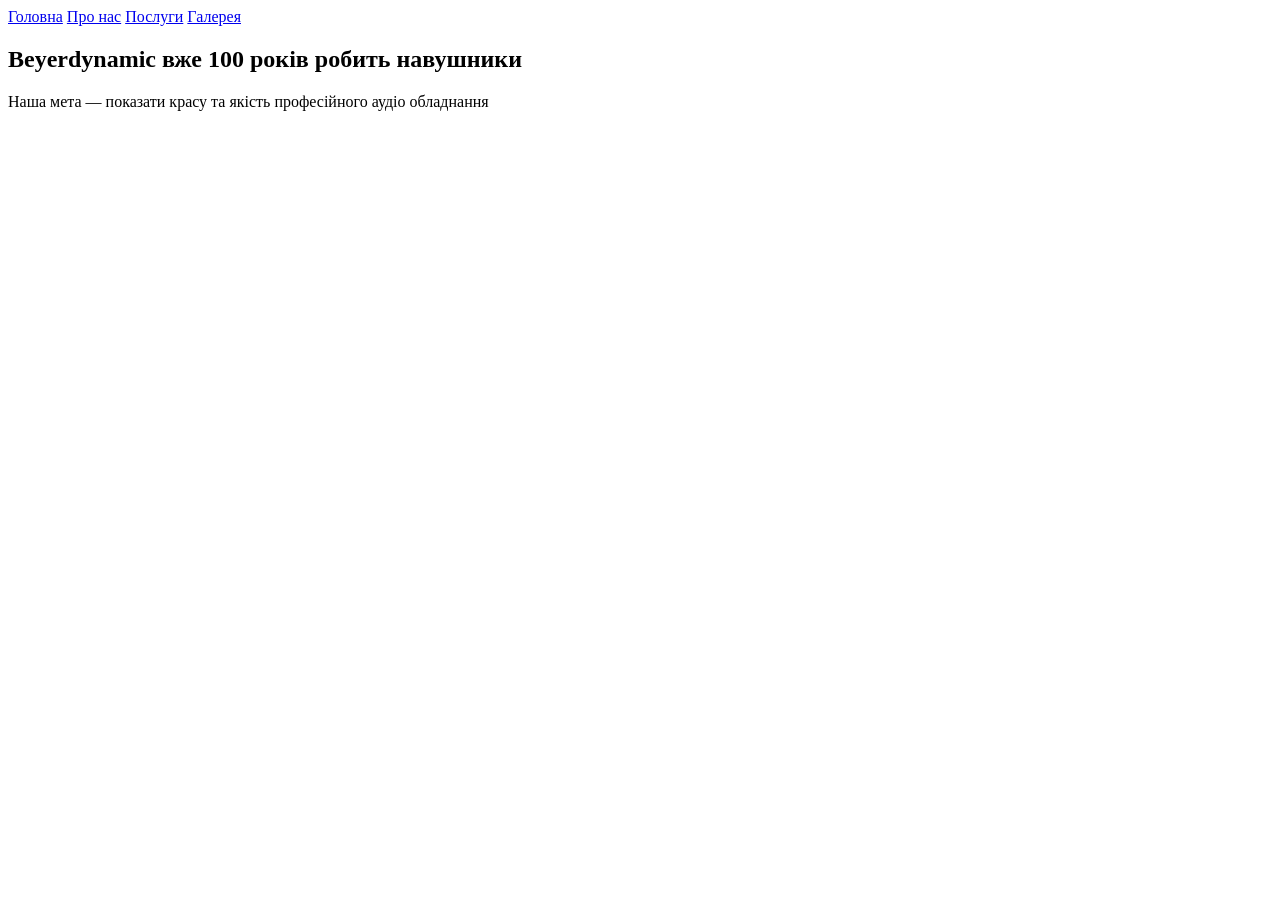
==== LR1/about.html @ 4895d7f0 "LR1: Almost finished HTML" ====
<!DOCTYPE html>
<html lang="en">
<head>
    <meta charset="UTF-8">
    <meta name="viewport" content="width=device-width, initial-scale=1.0">
    <title>Про нас - Beyerdynamic</title>
</head>
<body>
    <nav class="main-nav">
            <a href="index.html">Головна</a>
            <a href="about.html">Про нас</a>
            <a href="services.html">Послуги</a>
            <a href="gallery.html">Галерея</a>
        </nav>

    <section class="about-conteiner">
        <h1>Beyerdynamic вже 100 років робить навушники</h1>
        <p>Наша мета — показати красу та якість професійного аудіо обладнання</p>
    </section>
</body>
</html>
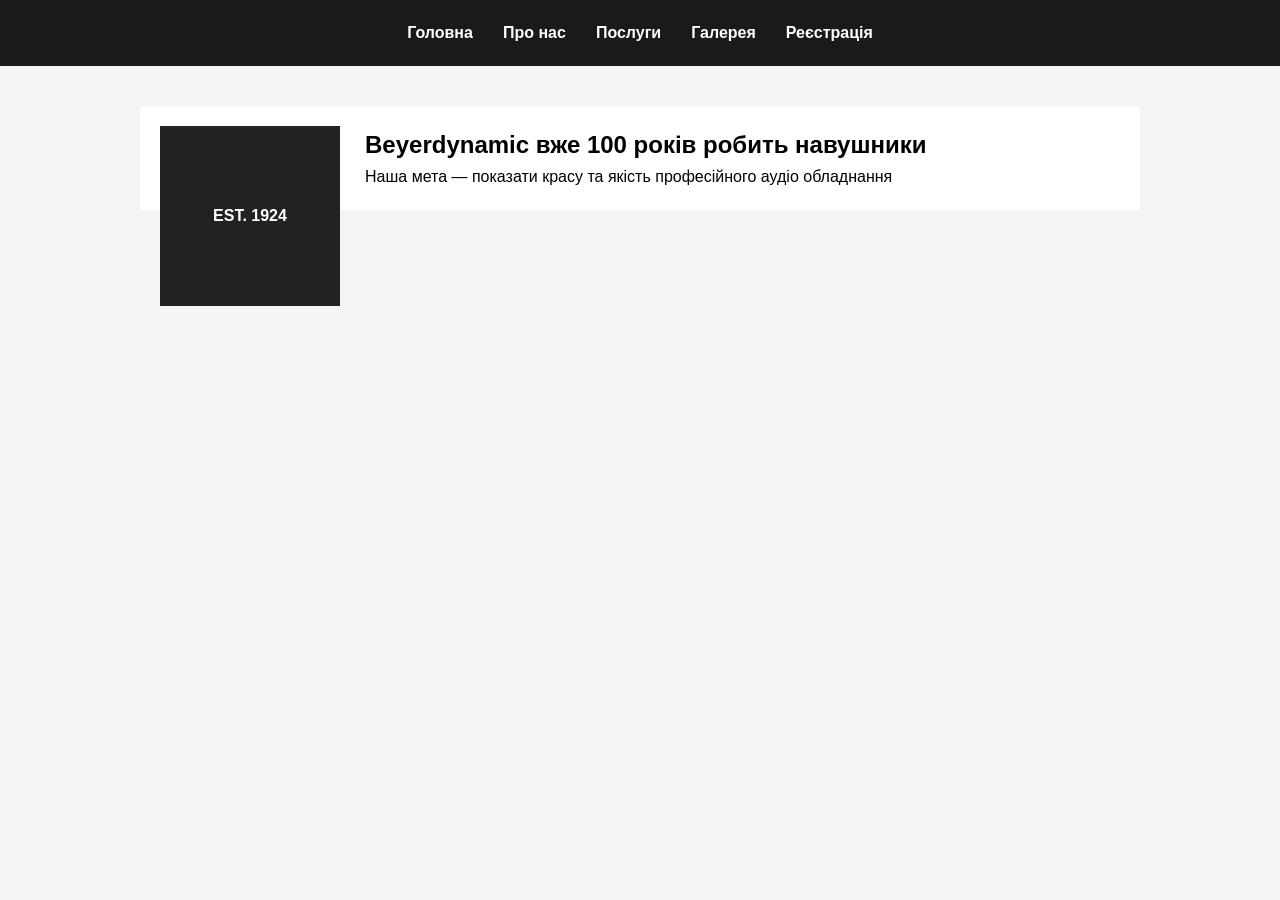
==== commit ae0a663a: "LR1: Added .css (style.css) and registration page (register.html)" ====
--- a/LR1/about.html
+++ b/LR1/about.html
@@ -4,6 +4,7 @@
     <meta charset="UTF-8">
     <meta name="viewport" content="width=device-width, initial-scale=1.0">
     <title>Про нас - Beyerdynamic</title>
+    <link rel="stylesheet" href="style.css">
 </head>
 <body>
     <nav class="main-nav">
@@ -11,9 +12,10 @@
             <a href="about.html">Про нас</a>
             <a href="services.html">Послуги</a>
             <a href="gallery.html">Галерея</a>
+            <a href="register.html">Реєстрація</a>
         </nav>
 
-    <section class="about-conteiner">
+    <section class="about-container">
         <h1>Beyerdynamic вже 100 років робить навушники</h1>
         <p>Наша мета — показати красу та якість професійного аудіо обладнання</p>
     </section>
--- a/LR1/style.css
+++ b/LR1/style.css
@@ -0,0 +1,245 @@
+/* 1. БАЗОВІ НАЛАШТУВАННЯ */
+* {
+    margin: 0;
+    padding: 0;
+    box-sizing: border-box;
+}
+
+body {
+    font-family: 'Segoe UI', Arial, sans-serif;
+    background-color: #f4f4f4;
+    line-height: 1.6;
+}
+
+/* 2. FLEXBOX: Навігація */
+.main-nav {
+    display: flex;
+    justify-content: center;
+    background-color: #1a1a1a;
+    padding: 20px;
+}
+
+.main-nav a {
+    color: white;
+    text-decoration: none;
+    margin: 0 15px;
+    font-weight: bold;
+    transition: 0.3s;
+}
+
+.main-nav a:hover {
+    color: #ff4444;
+}
+
+/* 3. POSITION: Головна */
+.hero {
+    position: relative;
+    height: 450px;
+    background: #2a2a2a;
+    display: flex;
+    flex-direction: column;
+    justify-content: center;
+    padding-left: 60px;
+    overflow: hidden;
+}
+
+.hero h1 {
+    color: white;
+    font-size: 3.5rem;
+    margin-bottom: 10px;
+    z-index: 2;
+}
+
+.hero p {
+    color: rgba(255, 255, 255, 0.7);
+    font-size: 1.2rem;
+    max-width: 400px;
+    z-index: 2;
+}
+
+.hero::after {
+    content: "PREMIUM";
+    position: absolute;
+    right: -30px;
+    bottom: -10px;
+    font-size: 10rem;
+    font-weight: 900;
+    color: rgba(255,255,255,0.03);
+    pointer-events: none;
+}
+
+/* 4. FLOAT: Про нас (about.html) */
+.about-container {
+    max-width: 1000px;
+    margin: 40px auto;
+    padding: 20px;
+    background: white;
+}
+
+.about-container::before {
+    content: "EST. 1924";
+    float: left;
+    width: 180px;
+    height: 180px;
+    background: #222;
+    color: white;
+    margin-right: 25px;
+    margin-bottom: 10px;
+    display: flex;
+    align-items: center;
+    justify-content: center;
+    font-weight: bold;
+}
+
+/* 5. FLEXBOX: Послуги (services.html) */
+.service-block {
+    display: flex;
+    align-items: center;
+    background: white;
+    margin: 30px auto;
+    max-width: 1000px;
+    padding: 20px;
+    box-shadow: 0 4px 10px rgba(0,0,0,0.05);
+}
+
+.service-block.reverse {
+    flex-direction: row-reverse;
+}
+
+.service-info {
+    flex: 1;
+    padding: 20px;
+}
+
+.service-visual {
+    flex: 1;
+    height: 200px;
+    background: #eee;
+    display: flex;
+    justify-content: center;
+    align-items: center;
+    font-size: 2rem;
+    font-weight: bold;
+    color: #ccc;
+}
+
+/* 6. GRID: Галерея (gallery.html) */
+.grid-container {
+    display: grid;
+    grid-template-columns: repeat(3, 1fr);
+    gap: 25px;
+    padding: 40px;
+    max-width: 1200px;
+    margin: 0 auto;
+}
+
+
+
+.grid-item {
+    background: white;
+    padding: 15px;
+    border-radius: 8px;
+    text-align: center;
+    transition: 0.3s;
+    border: 1px solid #eee;
+}
+
+.grid-item:hover {
+    transform: translateY(-5px);
+    box-shadow: 0 10px 20px rgba(0,0,0,0.1);
+}
+
+.grid-item img {
+    width: 100%;
+    height: 250px;
+    object-fit: contain;
+    margin-bottom: 15px;
+}
+
+/* 7. FLEXBOX: Реєстрація (register.html) */
+.auth-container {
+    display: flex;
+    justify-content: center;
+    align-items: center;
+    min-height: 80vh;
+    padding: 20px;
+}
+
+.register-form {
+    background: white;
+    padding: 35px;
+    border-radius: 10px;
+    box-shadow: 0 10px 25px rgba(0,0,0,0.1);
+    display: flex;
+    flex-direction: column;
+    gap: 15px;
+    width: 100%;
+    max-width: 400px;
+}
+
+.form-group {
+    display: flex;
+    flex-direction: column;
+}
+
+.form-group label {
+    font-weight: bold;
+    font-size: 0.9rem;
+    margin-bottom: 5px;
+}
+
+input {
+    padding: 12px;
+    border: 1px solid #ccc;
+    border-radius: 4px;
+    font-size: 1rem;
+}
+
+input:focus {
+    border-color: #ff4444;
+    outline: none;
+}
+
+.btn-register {
+    background: #1a1a1a;
+    color: white;
+    padding: 15px;
+    border: none;
+    border-radius: 4px;
+    font-weight: bold;
+    cursor: pointer;
+    transition: 0.3s;
+}
+
+.btn-register:hover {
+    background: #ff4444;
+}
+
+/* 8. MEDIA ЗАПИТИ (Адаптація) */
+@media (max-width: 992px) {
+    .grid-container {
+        grid-template-columns: 1fr 1fr;
+    }
+}
+
+@media (max-width: 768px) {
+    .service-block, .service-block.reverse {
+        flex-direction: column;
+        text-align: center;
+    }
+    
+    .hero h1 {
+        font-size: 2rem;
+    }
+}
+
+@media (max-width: 480px) {
+    .grid-container {
+        grid-template-columns: 1fr;
+    }
+    
+    .main-nav {
+        flex-direction: column;
+        gap: 10px;
+    }
+}
